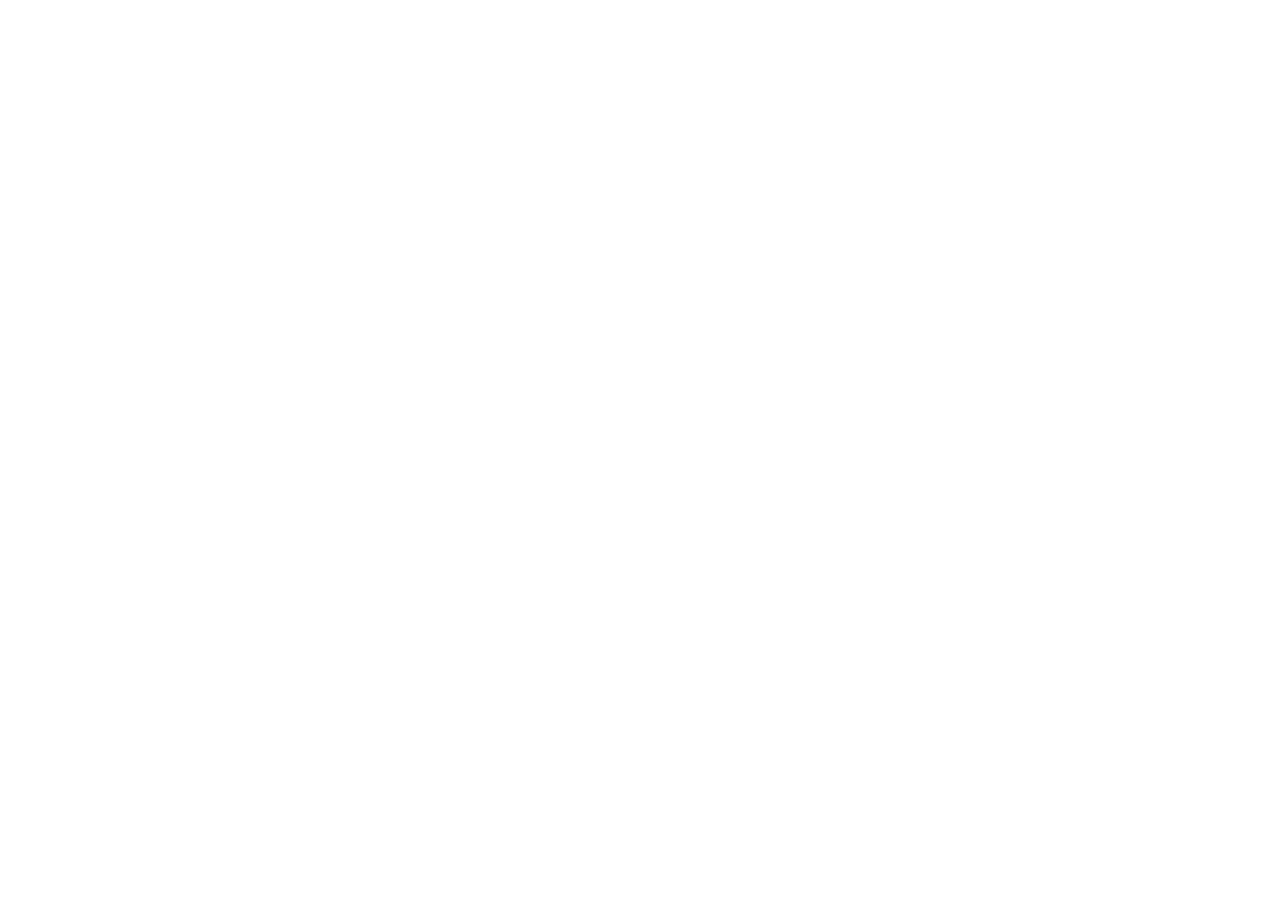
==== game.html @ 9f501966 "WIP" ====
<!-- //theme Cybrog from bootswatch  -->
<!DOCTYPE html>
<html>
  <head>
    <meta charset="utf-8">
    <title>Game Page</title>
    <link rel="stylesheet" href="main.css">
    <script defer src="https://cdnjs.cloudflare.com/ajax/libs/jquery/3.1.0/jquery.min.js"></script>
    <script defer src="main.js"></script>
  </head>
  <body>

<div class="card-container"></div>

  </body>
</html>
---- main.css ----
.back{
  transform:rotateY(180deg);
}

.card{
  margin: 20px;
  width: 250px;
  height: 250px;
  transition: all 0.6s ease;
  transform-style: preserve-3d;

}
.card-container{
  perspective: 700;
  display: flex;
  justify-content: center;

}

/*.card:hover{
  transform:rotateY(180deg);
}*/

.front, .back{
  position: absolute;
  background-color: pink;
  top: 0;
  left: 0;
  width: 250px;
  height: 250px;
  backface-visibility: hidden;
}

.front img{
  width: 250px;
  height: 250px;
  background: black;
}
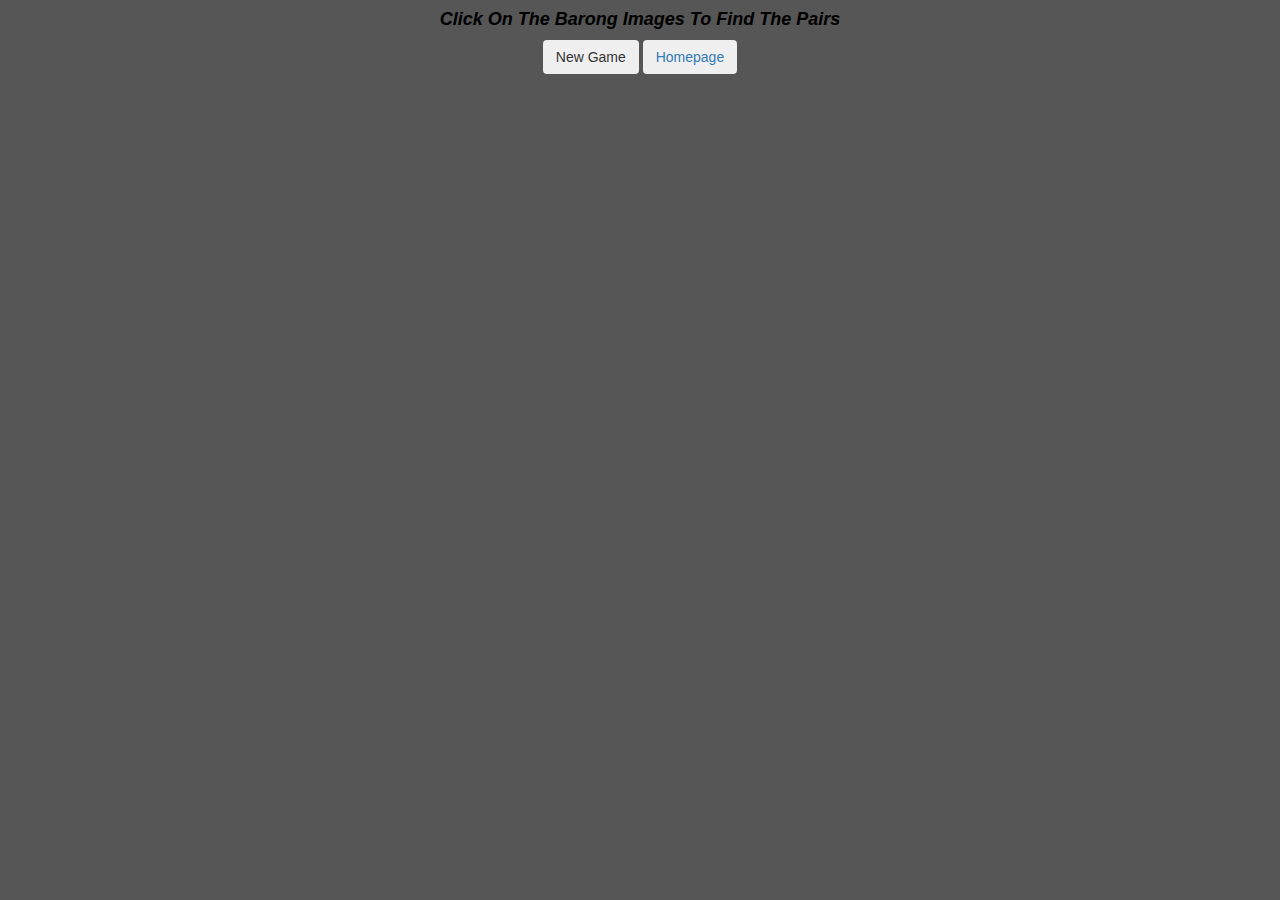
==== commit dc1f183b: "restart button and cards flipped properly" ====
--- a/game.html
+++ b/game.html
@@ -1,16 +1,35 @@
 <!-- //theme Cybrog from bootswatch  -->
 <!DOCTYPE html>
 <html>
-  <head>
-    <meta charset="utf-8">
-    <title>Game Page</title>
-    <link rel="stylesheet" href="main.css">
-    <script defer src="https://cdnjs.cloudflare.com/ajax/libs/jquery/3.1.0/jquery.min.js"></script>
-    <script defer src="main.js"></script>
-  </head>
-  <body>
+<head>
+  <meta charset="utf-8">
+  <title>Game Page</title>
 
-<div class="card-container"></div>
+  <link rel="stylesheet" href="https://maxcdn.bootstrapcdn.com/bootstrap/3.3.7/css/bootstrap.min.css" integrity="sha384-BVYiiSIFeK1dGmJRAkycuHAHRg32OmUcww7on3RYdg4Va+PmSTsz/K68vbdEjh4u" crossorigin="anonymous">
+  <link rel="stylesheet" href="main.css">
 
-  </body>
+
+  <script defer src="https://cdnjs.cloudflare.com/ajax/libs/jquery/3.1.0/jquery.min.js"></script>
+  <script defer src="game.js"></script>
+
+</head>
+<body style="background-color: #565656";>
+
+<div><h4> Click On The Barong Images To Find The Pairs</h4></div>
+
+<div class="text-center game-buttons">
+<button id="restart" type="button" class="btn btn-secondary">New Game</button>
+<a href="index.html"><button id="new-game" type="button" class="btn btn-secondary">Homepage</button></a>
+</div>
+
+
+
+<div class="container">
+
+  <div class="card-container row"></div>
+
+</div>
+
+
+</body>
 </html>
--- a/main.css
+++ b/main.css
@@ -1,7 +1,20 @@
+h4{
+  text-align: center;
+  font-style: italic;
+  font-weight: bold;
+  color: black;
+}
+
+.game-buttons{
+  width: 200px;
+  margin: auto;
+}
+
 
 .back{
   transform:rotateY(180deg);
 }
+
 
 .card{
   margin: 20px;
@@ -13,22 +26,26 @@
 }
 .card-container{
   perspective: 700;
-  display: flex;
-  justify-content: center;
 
 }
 
-/*.card:hover{
-  transform:rotateY(180deg);
-}*/
+.cardBackImage{
+  width: 250px;
+  height:250px;
+}
+
 
 .front, .back{
   position: absolute;
-  background-color: pink;
+  /*background-color: pink;*/
   top: 0;
   left: 0;
   width: 250px;
   height: 250px;
+  /*backface-visibility: hidden;*/
+}
+
+.invis {
   backface-visibility: hidden;
 }
 
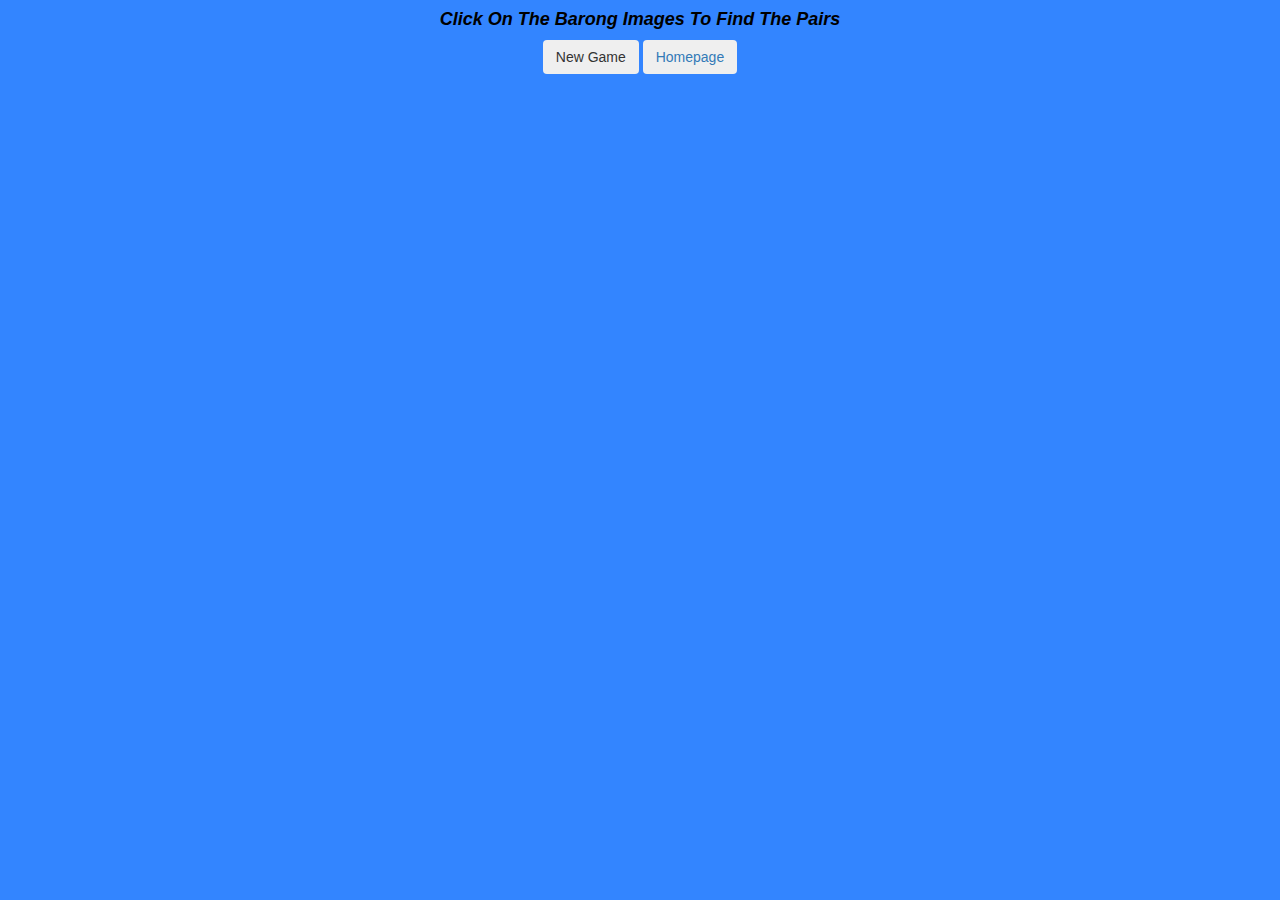
==== commit c70a9e76: "added new feature -- thank you for playing alert --- and added new color to the game page, blue" ====
--- a/game.html
+++ b/game.html
@@ -13,7 +13,8 @@
   <script defer src="game.js"></script>
 
 </head>
-<body style="background-color: #565656";>
+<body style="background-color: 	 #3385ff">
+
 
 <div><h4> Click On The Barong Images To Find The Pairs</h4></div>
 
@@ -28,6 +29,10 @@
 
   <div class="card-container row"></div>
 
+
+
+
+
 </div>
 
 
--- a/main.css
+++ b/main.css
@@ -1,3 +1,4 @@
+
 h4{
   text-align: center;
   font-style: italic;
